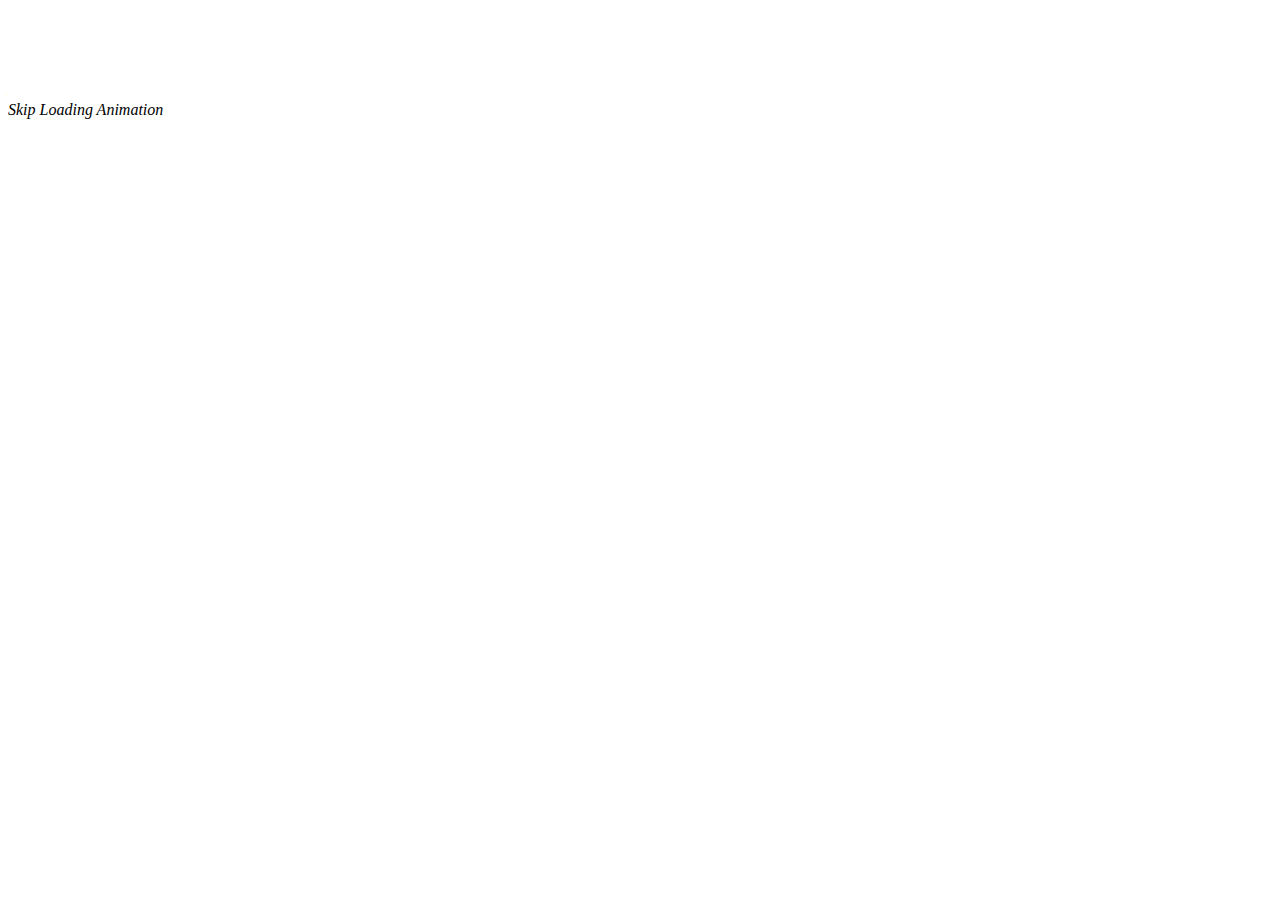
==== index.html @ fee7c7a0 "Add files via upload" ====
<!DOCTYPE html>
<html>
  <head>
    <title>pelucacheetos.tk</title>
    <meta charset="UTF-8" />
    <meta name="description" content="pelucacheetos.tk - gta-v, counter-strike, csgo" />
    <meta name="keywords" content="pelucacheetos.tk, gta-v, counter-strike, csgo, ect" />
    <meta name="author" content="Peluca" />
    <meta property="og:type" content="site" />
    <meta property="og:title" content="pelucacheetos.tk" />
    <meta property="og:description" content="pelucacheetos.tk - cheats and mods" />
    <meta property="og:url" content="https://pelucacheetos.tk/" />
    <meta property="og:image" content="assets/icons/pelucacheetos.jpg" />
    <meta itemprop="name" content="pelucacheetos.tk" />
    <meta itemprop="description" content="pelucacheetos.tk - cheats and mods" />
    <meta itemprop="image" content="assets/icons/pelucacheetos.jpg" />
    <meta name="viewport" content="width=device-width, initial-scale=1.0, maximum-scale=1.0, user-scalable=no" />

    <link rel="shortcut icon" href="assets/icons/pelucacheetos.jpg" type="image/x-icon" />
    <link rel="stylesheet" type="text/css" href="assets/stylesheets/stylesheet.css" />
    <link rel="stylesheet" type="text/css" href="https://cdnjs.cloudflare.com/ajax/libs/animate.css/3.5.2/animate.min.css" />
  </head>

  <body>
    <script type="text/javascript" src="assets/javascript/app.js"></script>

    <div id="main">
      <table class="box">
        <tbody>
          <tr>
            <td><span id="line1" style="white-space: pre;"></span></td>
          </tr>
          <tr>
            <td><span id="line2" style="white-space: pre;"></span></td>
          </tr>
          <tr>
            <td><span id="line3 space" style="white-space: pre;"></span></td>
          </tr>
          <tr>
            <td><span id="line4" style="white-space: pre;"></span></td>
          </tr>
        </tbody>
      </table>
    </div>

    <div class="container" style="display: none;">
      <h1 class="brand-header">
        <a href="#" target="_BLANK">Los Intocables de EPA</a>
      </h1>

      <p><span id="brand"></span></p>
    </div>

    <div class="marquee-container" style="visibility: hidden;">
      <pre>|<div id="marquee"></div>|</pre>
    </div>

    <div class="background" style="display: none;">
      <div id="pattern"></div>

      <audio id="audio" loop="">
        <source src="assets/others/KUSO GVKI - Cinnamon (feat. Apfel) (splash! Mag Premiere).mp4" type="audio/mp4" />
        <script>
          const audio = document.getElementById('audio');

          app.audioElement = audio;
          app.audioElement.volume = 0;
        </script>
      </audio>

      <video id="background" loop="">
        <source src="assets/others/KUSO GVKI - Cinnamon (feat. Apfel) (splash! Mag Premiere).mp4" type="video/mp4" />
        <script>
          const video = document.getElementById('background');

          app.videoElement = video;
          app.videoElement.volume = 0;
        </script>
      </video>
    </div>

    <div class="top-right">
      <i><a class="skip">Skip Loading Animation</a></i>
    </div>

    <div class="footer">
      <i><a href="https://discordapp.com/invite/dgc37sk" target="_BLANK"></a></i>
    </div>

    <script type="text/javascript" src="assets/javascript/lib/jquery-3.1.1.min.js"></script>
    <script type="text/javascript" src="assets/javascript/lib/jquery.marquee.min.js"></script>
    <script type="text/javascript" src="assets/javascript/lib/jquery.cookie.min.js"></script>
    <script type="text/javascript" src="assets/javascript/lib/typed.min.js"></script>
    <script type="text/javascript" src="assets/javascript/portfolio.js"></script>
    <script type="text/javascript" src="assets/javascript/analytics.js"></script>
  </body>
</html>
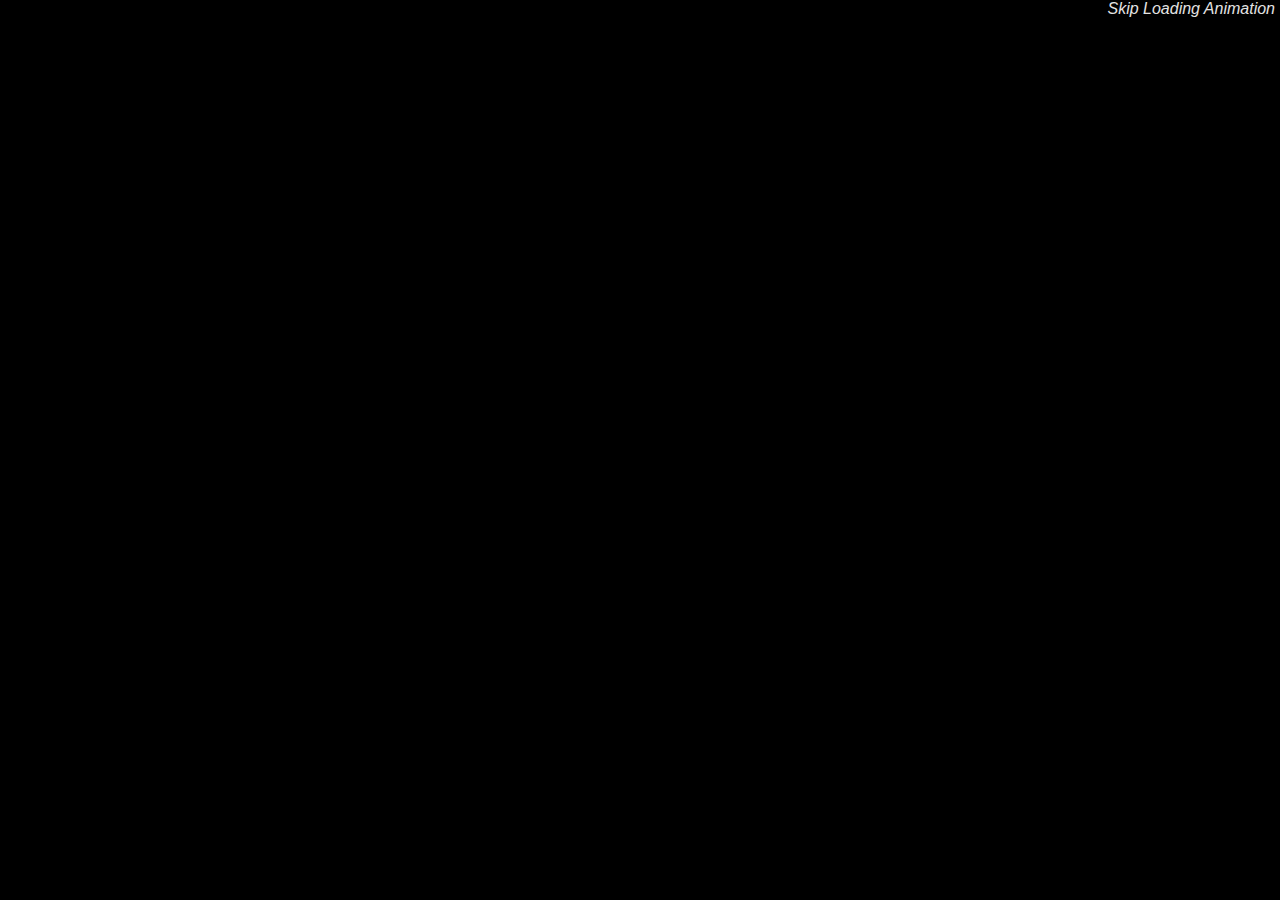
==== commit 7b2ebc91: "Update index.html" ====
--- a/index.html
+++ b/index.html
@@ -45,9 +45,11 @@
 
     <div class="container" style="display: none;">
       <h1 class="brand-header">
-        <a href="#" target="_BLANK">Los Intocables de EPA</a>
+        <a href="#" target="_BLANK">pelucacheetos</a>
       </h1>
-
+      <a> 🥀 </a>
+      <i><a href="https://discord.gg/NSDRfvqc5Q" target="_BLANK">Downloads</a></i>
+      <a> 🥀 </a>
       <p><span id="brand"></span></p>
     </div>
 
--- a/assets/stylesheets/stylesheet.css
+++ b/assets/stylesheets/stylesheet.css
@@ -0,0 +1,170 @@
+
+
+html {
+  cursor: url('../others/cursor.png'), default;
+  -webkit-touch-callout: none;
+  -webkit-user-select: none;
+  -khtml-user-select: none;
+  -moz-user-select: none;
+  -ms-user-select: none;
+  user-select: none;
+}
+
+a {
+  color: #e4e3e3;
+  text-decoration: none;
+}
+
+body,
+input {
+  color: #e4e3e3;
+  background-color: #000;
+}
+
+@font-face {
+  font-family: courier_regular;
+  src: url('../others/Consolas.ttf');
+}
+
+* {
+  padding: 0;
+  margin: 0;
+  font-family: consolas, sans-serif;
+}
+
+body {
+  overflow-x: hidden;
+}
+
+input {
+  outline: 0;
+  border: none;
+}
+
+td {
+  padding: 3px;
+}
+
+hr {
+  margin-top: 15px;
+  margin-bottom: 15px;
+  border-style: dashed;
+}
+
+pre {
+  font-size: 1.15em;
+}
+
+.box,
+body,
+input {
+  background-color: #000;
+}
+
+.box {
+  padding: 15px;
+  width: 100%;
+  height: 100%;
+  overflow: auto;
+}
+
+.top-right {
+  position: absolute;
+  top: 0;
+  right: 5px;
+}
+
+.container {
+  position: fixed;
+  text-align: center;
+  top: 50%;
+  left: 50%;
+  -webkit-transform: translate(-50%, -50%);
+  transform: translate(-50%, -50%);
+}
+
+#brand {
+  margin-left: 0.65pc;
+}
+
+.marquee-container {
+  position: absolute;
+  width: 100%;
+  bottom: 10%;
+  text-align: center;
+}
+
+#marquee {
+  width: 420px;
+  overflow: hidden;
+  display: inline-block;
+  margin-bottom: -4.5px;
+  font-size: 15px;
+}
+
+.emoticon {
+  vertical-align: middle;
+}
+
+.main {
+  overflow: hidden;
+}
+
+.background {
+  width: 100%;
+  height: 100%;
+  position: absolute;
+  z-index: -3;
+}
+
+#pattern {
+  background: transparent url('../others/dot.png') repeat 0 0;
+  top: 0;
+  left: 0;
+  margin: 0;
+  padding: 0;
+  z-index: -1;
+  opacity: 1;
+}
+
+#pattern,
+#background {
+  position: absolute;
+  width: 100%;
+  height: 100%;
+}
+
+#background {
+  z-index: -2;
+  position: fixed;
+  top: 50%;
+  left: 50%;
+  min-width: 135%;
+  min-height: 110%;
+  width: auto;
+  height: auto;
+  transform: translateX(-50%) translateY(-50%);
+  background-size: cover;
+  overflow: hidden;
+  -webkit-filter: blur(5px);
+  -moz-filter: blur(5px);
+  -o-filter: blur(5px);
+  -ms-filter: blur(5px);
+  filter: blur(5px);
+}
+
+.footer {
+  position: absolute;
+  bottom: 0;
+  right: 5px;
+}
+
+.trollface-light {
+  -webkit-filter: invert(100%);
+  -moz-filter: invert(100%);
+  -ms-filter: invert(100%);
+}
+
+::-webkit-scrollbar {
+  width: 0;
+}
